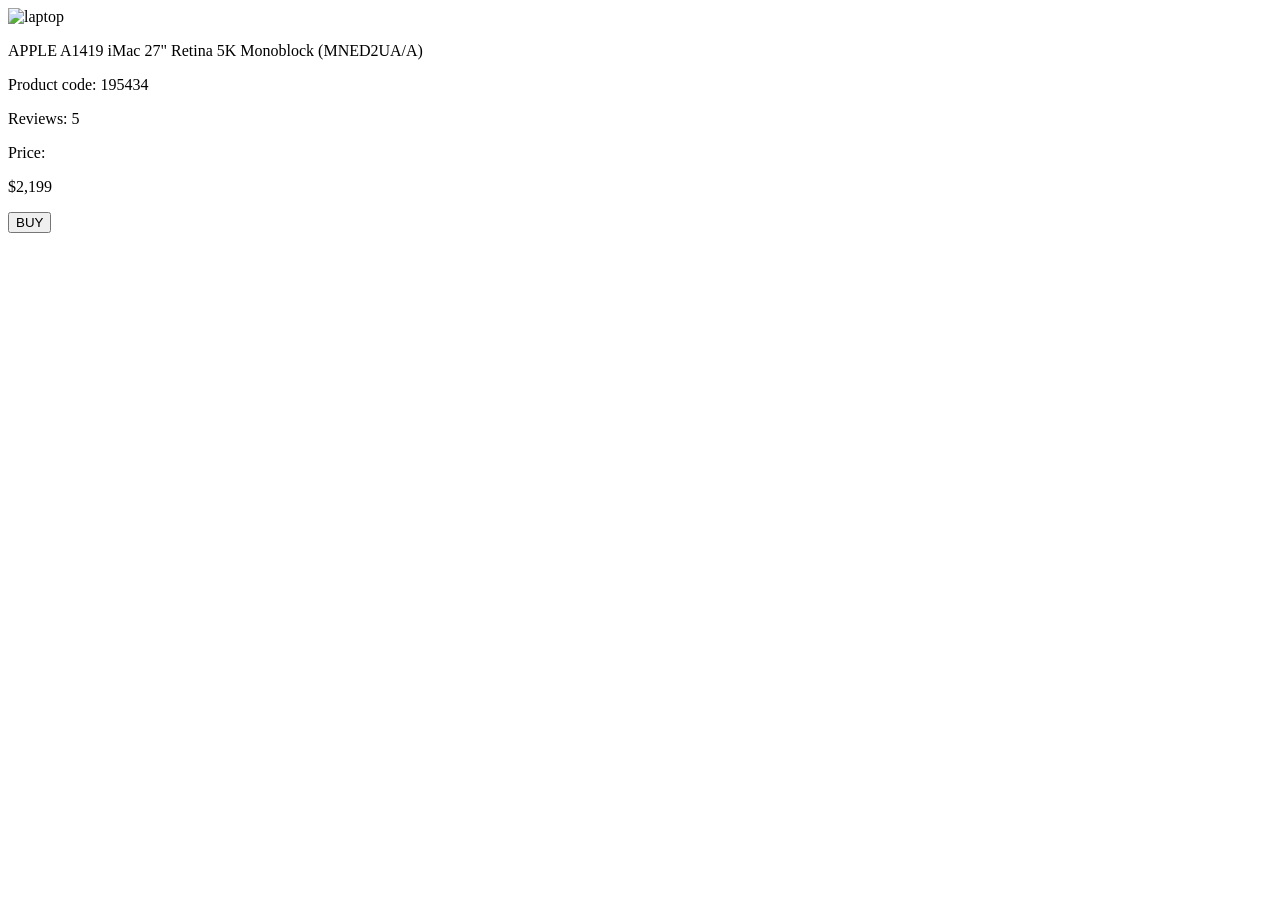
==== src/index.html @ fd9fc1ae "Solution" ====
<!doctype html>
<html lang="en">
  <head>
    <meta charset="UTF-8" />
    <meta
      name="viewport"
      content="width=device-width, initial-scale=1.0"
    />
    <title>Product cards</title>
    <link
      rel="preconnect"
      href="https://fonts.googleapis.com"
    />
    <link
      rel="preconnect"
      href="https://fonts.gstatic.com"
      crossorigin="anonymous"
    />
    <link
      href="https://fonts.googleapis.com/css2?family=Roboto:wght@100..900&display=swap"
      rel="stylesheet"
    />
    <link
      rel="stylesheet"
      href="./styles/index.scss"
    />
  </head>
  <body>
    <div
      class="card"
      data-qa="card"
    >
      <div class="card__image">
        <img
          class="card__image card__image--one"
          src="images/imac.jpeg"
          alt="laptop"
        />
      </div>
      <div class="card__product">
        <p class="card__product card__product--text">
          APPLE A1419 iMac 27" Retina 5K Monoblock (MNED2UA/A)
        </p>
        <p class="card__product card__product--code">Product code: 195434</p>
      </div>

      <div class="stars">
        <div class="stars stars--4">
          <div class="stars__star"></div>
          <div class="stars__star"></div>
          <div class="stars__star"></div>
          <div class="stars__star"></div>
          <div class="stars__star"></div>
          <p class="stars__text">Reviews: 5</p>
        </div>
      </div>

      <div class="card__price">
        <p class="card__price-label">Price:</p>
        <p class="card__price-value">$2,199</p>
      </div>

      <div
        class="card__button"
        data-qa="hover"
      >
        <button
          class="card__button card__button--buy"
          data-qa="hover"
        >
          BUY
        </button>
      </div>
    </div>
  </body>
</html>
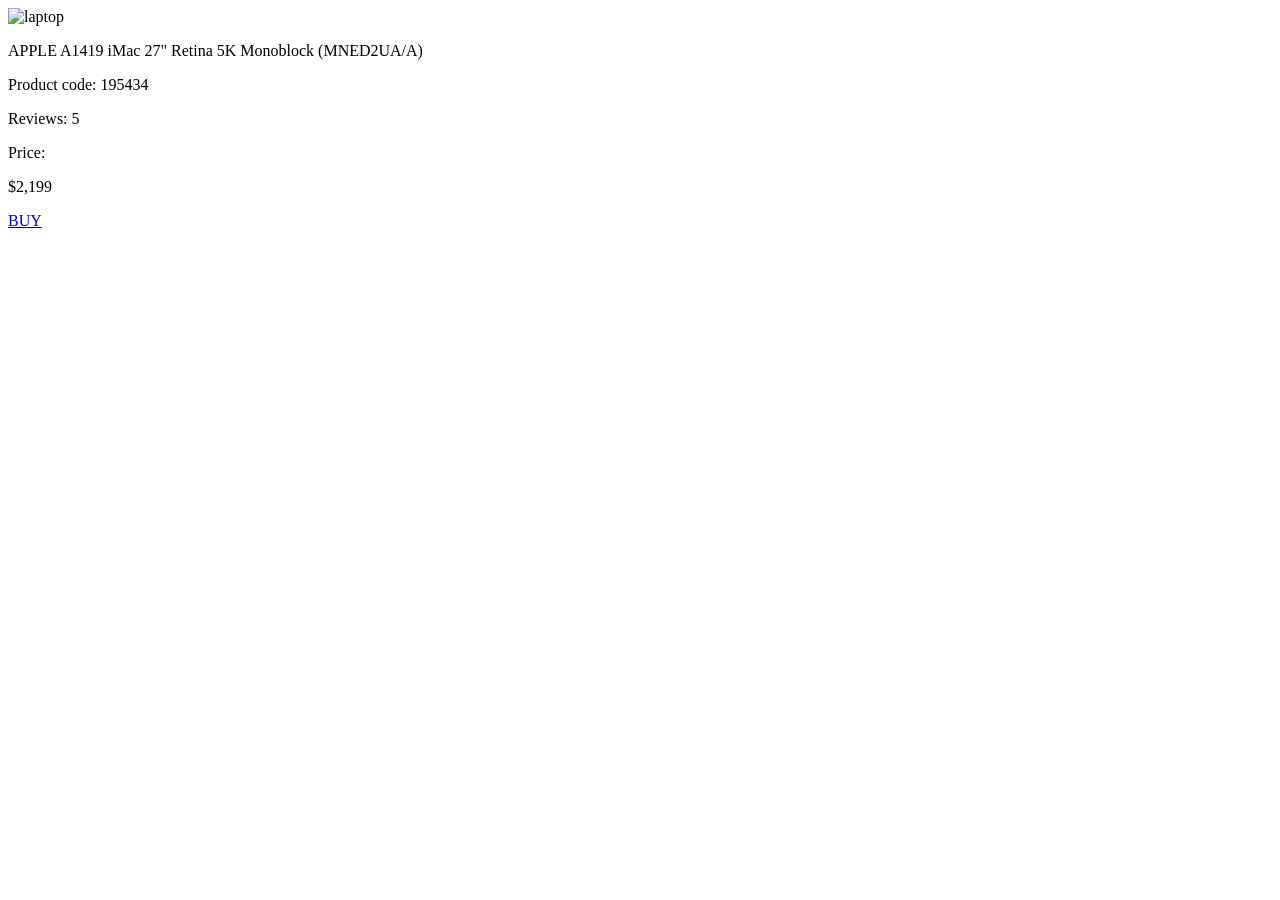
==== commit 759deaf4: "Solution4" ====
--- a/src/index.html
+++ b/src/index.html
@@ -17,7 +17,7 @@
       crossorigin="anonymous"
     />
     <link
-      href="https://fonts.googleapis.com/css2?family=Roboto:wght@100..900&display=swap"
+      href="https://fonts.googleapis.com/css2?family=Roboto:wght@100;400;700;900&display=swap"
       rel="stylesheet"
     />
     <link
@@ -44,15 +44,13 @@
         <p class="card__product card__product--code">Product code: 195434</p>
       </div>
 
-      <div class="stars">
-        <div class="stars stars--4">
-          <div class="stars__star"></div>
-          <div class="stars__star"></div>
-          <div class="stars__star"></div>
-          <div class="stars__star"></div>
-          <div class="stars__star"></div>
-          <p class="stars__text">Reviews: 5</p>
-        </div>
+      <div class="stars stars--4">
+        <div class="stars__star"></div>
+        <div class="stars__star"></div>
+        <div class="stars__star"></div>
+        <div class="stars__star"></div>
+        <div class="stars__star"></div>
+        <p class="stars__text">Reviews: 5</p>
       </div>
 
       <div class="card__price">
@@ -60,16 +58,14 @@
         <p class="card__price-value">$2,199</p>
       </div>
 
-      <div
-        class="card__button"
-        data-qa="hover"
-      >
-        <button
+      <div class="card__button">
+        <a
+          href="#"
           class="card__button card__button--buy"
           data-qa="hover"
         >
           BUY
-        </button>
+        </a>
       </div>
     </div>
   </body>
